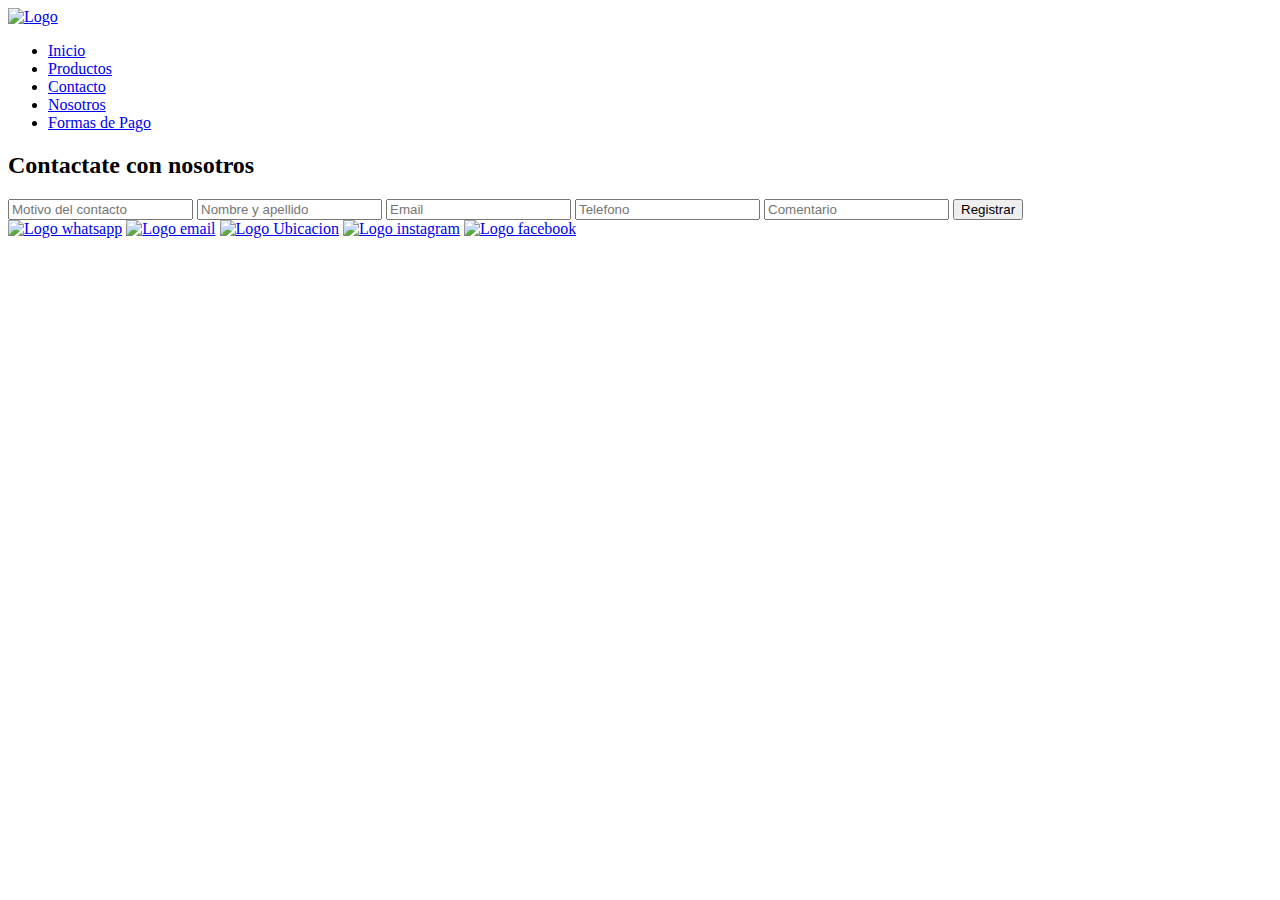
==== pages/contacto.html @ 806b0f0c "Merge branch 'Flor4652:main' into main" ====
<!DOCTYPE html>
<html lang="en">

<head>
    <meta charset="UTF-8">
    <meta http-equiv="X-UA-Compatible" content="IE=edge">
    <meta name="viewport" content="width=device-width, initial-scale=1.0">
    <title> Contacto </title>
    <link href="../css/style.css" rel="stylesheet" type="text/css">
</head>

<body>
    <header>
        <a href="../index.html" target="_blank"><img src="../img/behance.png" alt="Logo" height="150" width="150"></a>
        <nav>
            <ul>
                <li> <a href="../index.html" target="_blank">Inicio</a></li>
                <li> <a href="../pages/Productos.html" target="_blank">Productos </a></li>
                <li><a href="../pages/contacto.html" target="_blank">Contacto </a></li>
                <li><a href="../pages/nosotros.html" target="_blank">Nosotros </a></li>
                <li><a href="../pages/formas-de-pago.html" target="_blank">Formas de Pago </a></li>
            </ul>
        </nav>
    </header>

    <main>
        <section class="contacto">

            <h2>Contactate con nosotros</h2>

            <form action="">
                <input class="form" type="text" id="name" name="user_name" placeholder="Motivo del contacto">
                <input class="form" type="text" id="name" name="user_name" placeholder="Nombre y apellido">
                <input class="form" type="email" id="mail" name="user_mail" placeholder="Email">
                <input class="form" type="text" id="mail" name="user_phone" placeholder="Telefono">
                <input class="form" type="text" name="user_message" placeholder="Comentario">
                <input class="button" type="submit" value="Registrar">
            </form>

        </section>
    </main>
    <footer>
        <a href="https://web.whatsapp.com" target="_blank"><img src="../img/whatsapp.png" alt="Logo whatsapp"
                height="40" width="40"></a>
        <a href="https://accounts.google.com" target="_blank"><img src="../img/email.png" alt="Logo email" height="40"
                width="40"></a>
        <a href="https://goo.gl/maps/WXq64TTJjHxEmB8d9" target="_blank"><img src="../img/marcador-de-posicion.png"
                alt="Logo Ubicacion" height="40" width="40"></a>
        <a href="https://www.instagram.com/" target="_blank"><img src="../img/instagram.png" alt="Logo instagram"
                height="40" width="40"></a>
        <a href="https://www.facebook.com/" target="_blank"><img src="../img/facebook.png" alt="Logo facebook"
                height="40" width="40"></a>
    </footer>
</body>

</html>
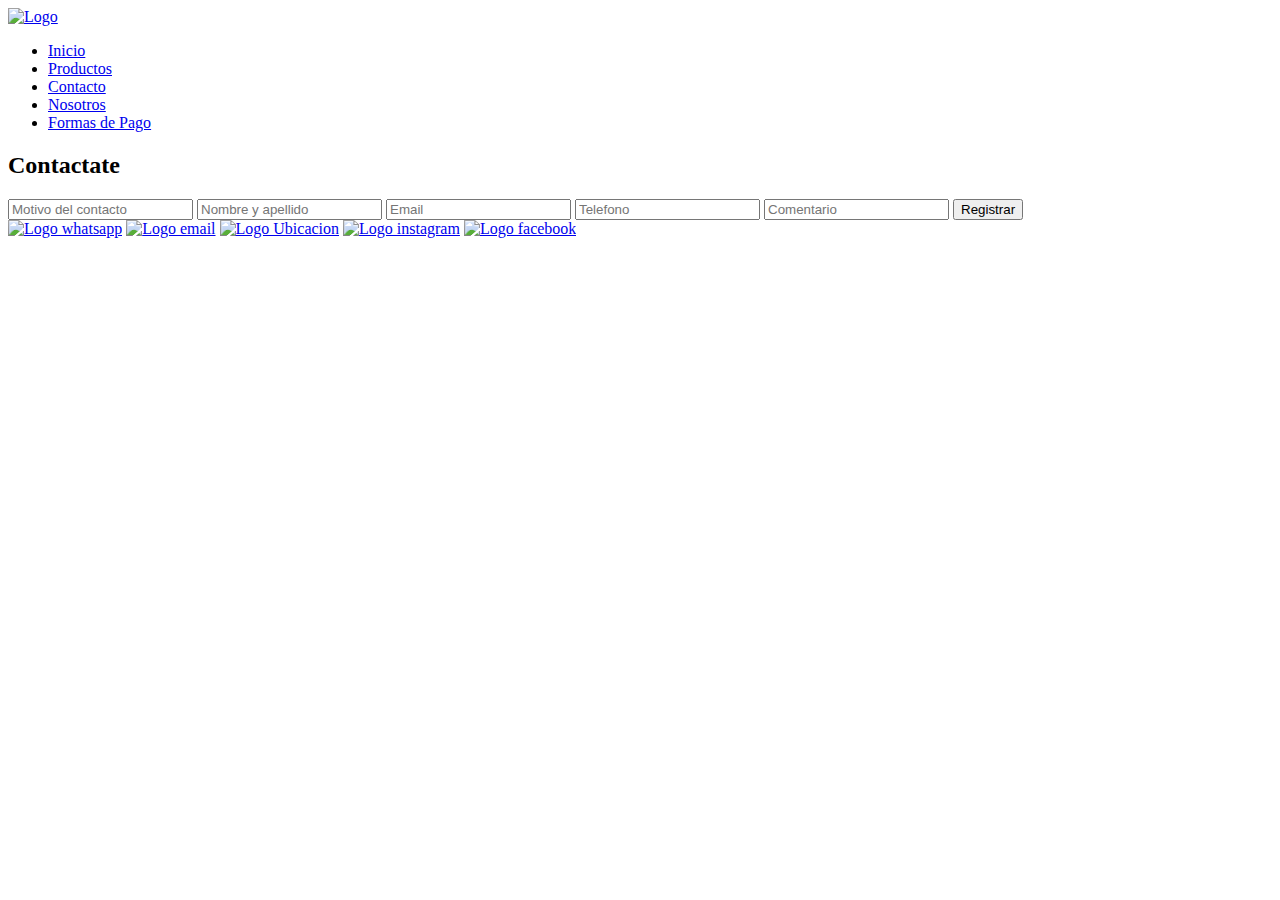
==== commit 63af3840: "contacto" ====
--- a/pages/contacto.html
+++ b/pages/contacto.html
@@ -26,7 +26,7 @@
     <main>
         <section class="contacto">
 
-            <h2>Contactate con nosotros</h2>
+            <h2>Contactate</h2>
 
             <form action="">
                 <input class="form" type="text" id="name" name="user_name" placeholder="Motivo del contacto">
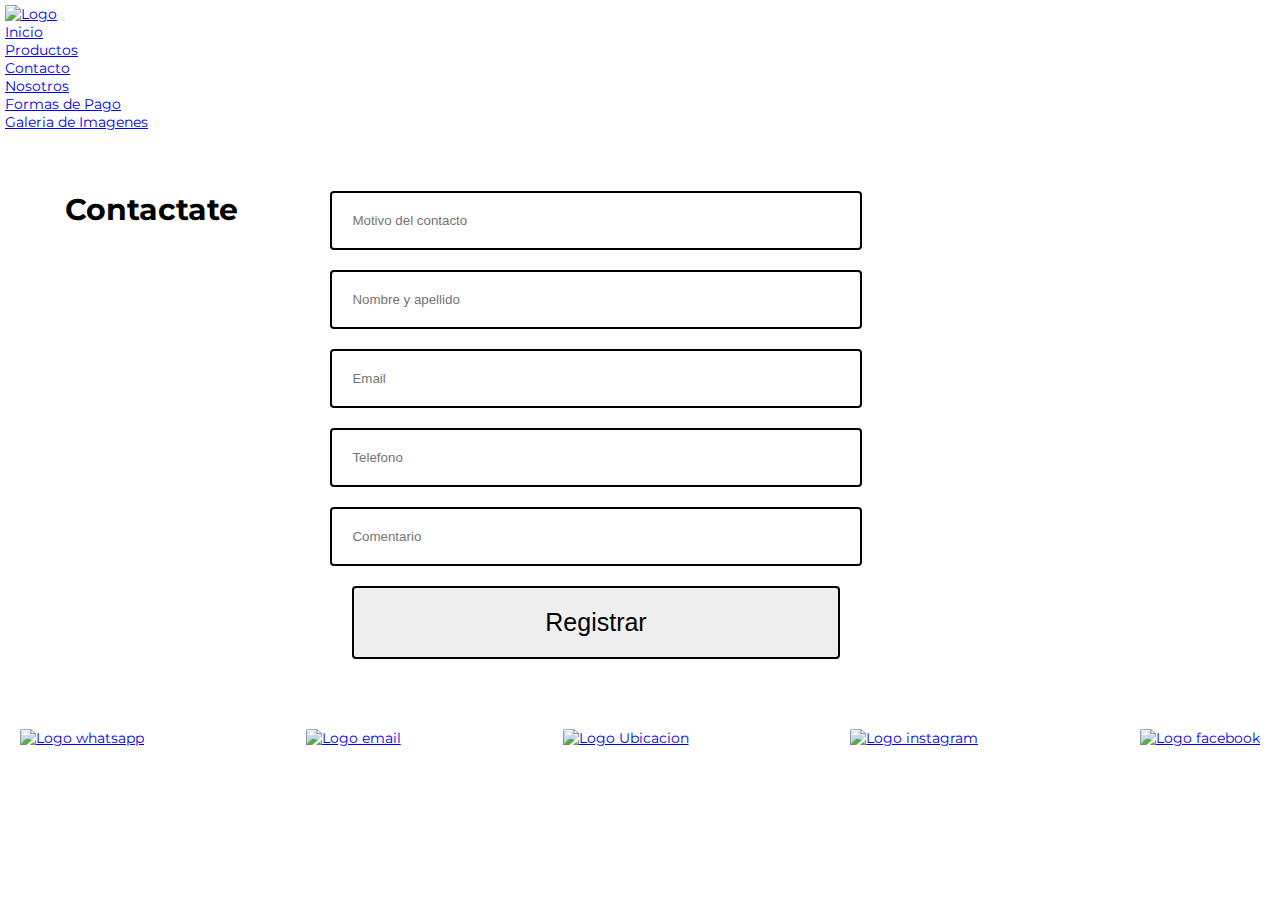
==== commit 7e9ca816: "Merge branch 'Flor4652:main' into main" ====
--- a/pages/contacto.html
+++ b/pages/contacto.html
@@ -6,21 +6,42 @@
     <meta http-equiv="X-UA-Compatible" content="IE=edge">
     <meta name="viewport" content="width=device-width, initial-scale=1.0">
     <title> Contacto </title>
+    <link href="https://cdn.jsdelivr.net/npm/bootstrap@5.0.2/dist/css/bootstrap.min.css" rel="stylesheet" integrity="sha384-EVSTQN3/azprG1Anm3QDgpJLIm9Nao0Yz1ztcQTwFspd3yD65VohhpuuCOmLASjC" crossorigin="anonymous">
     <link href="../css/style.css" rel="stylesheet" type="text/css">
 </head>
 
 <body>
     <header>
-        <a href="../index.html" target="_blank"><img src="../img/behance.png" alt="Logo" height="150" width="150"></a>
-        <nav>
-            <ul>
-                <li> <a href="../index.html" target="_blank">Inicio</a></li>
-                <li> <a href="../pages/Productos.html" target="_blank">Productos </a></li>
-                <li><a href="../pages/contacto.html" target="_blank">Contacto </a></li>
-                <li><a href="../pages/nosotros.html" target="_blank">Nosotros </a></li>
-                <li><a href="../pages/formas-de-pago.html" target="_blank">Formas de Pago </a></li>
-            </ul>
-        </nav>
+        <nav class="navbar navbar-expand-lg navbar-light bg-light">
+            <div class="container-fluid">
+              <a class="navbar-brand" href="../index.html" target="_blank"><img src="../img/behance.png" alt="Logo" height="150" width="150"></a>
+              <button class="navbar-toggler" type="button" data-bs-toggle="collapse" data-bs-target="#navbarNav" aria-controls="navbarNav" aria-expanded="false" aria-label="Toggle navigation">
+                <span class="navbar-toggler-icon"></span>
+              </button>
+              <div class="collapse navbar-collapse" id="navbarNav">
+                <ul class="navbar-nav">
+                  <li class="nav-item">
+                    <a class="nav-link active" aria-current="page" href="../index.html" target="_blank">Inicio</a>
+                  </li>
+                  <li class="nav-item">
+                    <a class="nav-link" href="../pages/Productos.html" target="_blank">Productos</a>
+                  </li>
+                  <li class="nav-item">
+                    <a class="nav-link" href="../pages/contacto.html" target="_blank">Contacto</a>
+                  </li>
+                  <li class="nav-item">
+                    <a class="nav-link" href="../pages/nosotros.html" target="_blank">Nosotros</a>
+                  </li>
+                  <li class="nav-item">
+                    <a class="nav-link" href="../pages/formas-de-pago.html" target="_blank">Formas de Pago</a>
+                  </li>
+                  <li class="nav-item">
+                    <a class="nav-link" href="../pages/galeria-de-imagenes.html" target="_blank">Galeria de Imagenes</a>
+                  </li>
+                </ul>
+              </div>
+            </div>
+          </nav>
     </header>
 
     <main>
@@ -51,6 +72,7 @@
         <a href="https://www.facebook.com/" target="_blank"><img src="../img/facebook.png" alt="Logo facebook"
                 height="40" width="40"></a>
     </footer>
+    <script src="https://cdn.jsdelivr.net/npm/bootstrap@5.0.2/dist/js/bootstrap.bundle.min.js" integrity="sha384-MrcW6ZMFYlzcLA8Nl+NtUVF0sA7MsXsP1UyJoMp4YLEuNSfAP+JcXn/tWtIaxVXM" crossorigin="anonymous"></script>
 </body>
 
 </html>--- a/css/style.css
+++ b/css/style.css
@@ -0,0 +1,415 @@
+@import url('https://fonts.googleapis.com/css2?family=Comfortaa:wght@300&family=Montserrat:wght@100;200;300&display=swap');
+
+* {
+        margin: 0;
+        padding: 0;
+}
+
+body {
+        font-family: 'Montserrat', sans-serif;
+        font-size: 14px;
+        margin: 5px;
+}
+
+/*HEADER*/
+
+
+/*MAIN*/
+
+.fondo-index {
+        background-image: url("../img/fondo-moda.jpeg");
+        height: 600px;
+        opacity: 0.5;
+}
+
+.fondo-index h1 {
+        font-size: 100px;
+        width: 100%;
+        font-weight: bold;
+        color: white;
+}
+.fondo-index div {
+        width: 100%;
+        align-items: center;
+        justify-content: center;
+        border: 5px;
+}
+
+.fondo-index2 {
+        background-image: url("../img/Cyber\ Monday.jpeg");
+        height: 600px;
+        opacity: 0.5;
+        margin-top: 15px;
+}
+
+.fondo-index2 h2 {
+        font-size: 200px;
+        font-weight: bold;
+        color: black;
+        justify-content: space-around;
+        text-align: center;
+
+}
+
+.fondo-index2 div {
+        align-items: center;
+        justify-content: center;
+        width: 100%;
+        border: none;
+}
+
+.fondo-index2 h2 {
+        animation: change 15s infinite;
+}
+
+@keyframes change {
+        0% {
+                font-size: 100px;
+
+        }
+
+        25% {
+                color: rgb(213, 164, 74);
+                font-size: 150px;
+
+        }
+
+        50% {
+                color: orange;
+                font-size: 140px;
+
+        }
+
+        100% {
+                color: black;
+                font-size: 100px;
+
+        }
+}
+
+
+
+
+.logo {
+        justify-content: flex-start;
+}
+
+main div {
+
+        border: 1px solid black;
+        text-align: center;
+        padding: 5px;
+        margin: 5px;
+}
+
+main h3 {
+        background-color: black;
+        color: white;
+        margin: 4px;
+        padding: 10px;
+        text-align: center;
+}
+
+main section img {
+        -webkit-filter: grayscale(1);
+        /* Webkit */
+        filter: gray;
+        /* IE6-9 */
+        filter: grayscale(1);
+        /* W3C */
+        opacity: 0.8;
+}
+
+main section {
+        display: flex;
+        text-align: center;
+}
+
+main section div h3 {
+        display: flex;
+        justify-content: center;
+        padding: 15px;
+
+}
+
+
+
+/*FOOTER*/
+
+
+footer {
+        display: flex;
+        justify-content: space-between;
+        height: 150px;
+        margin-left: 15px;
+        margin-right: 15px;
+        margin-top: 30px;
+}
+
+footer img {
+        width: 45px;
+        height: 45px;
+        transition: 1s;
+}
+
+footer img:hover {
+        transform: scale(1.3);
+
+}
+
+
+
+/**formulario**/
+
+.contacto {
+        width: 70%;
+        background-color: white;
+        padding: 30px;
+        margin: 20px;
+
+        border-radius: 4px;
+}
+
+.form {
+        width: 70%;
+        padding: 20px;
+        margin: 10px;
+        border: 2px solid black;
+        border-radius: 4px;
+}
+
+.button {
+        font-size: 25px;
+        width: 70%;
+        padding: 20px;
+        margin: 10px;
+        border: 2px solid black;
+        border-radius: 4px;
+}
+
+h2 {
+        font-size: 30px;
+        font-weight: bolder;
+        padding: 10px;
+}
+
+/**GRID**/
+
+.grid {
+        display: grid;
+        grid-template-columns: repeat(3, 1fr);
+        grid-template-rows:repeat (3, 1fr);
+        grid-gap: 5px;
+        padding: 10px;
+        /**background-color: black;**/
+        border-radius: 1%;
+        margin-left: 80px;
+        margin-right: 80px;
+}
+
+.grid-items {
+        background-color: white;
+        font-size: 80px;
+        /**margin: 2px;**/
+        padding: 2px;
+        text-align: center;
+        font-family: 'Montserrat', sans-serif;
+        border-radius: 5%;
+}
+
+img {
+        border-radius: 5%;
+}
+
+
+/** MEDIA SCREEN 750PX **/
+
+@media screen and (max-width:750px) {
+        .grid {
+                display: grid;
+                grid-template-columns: repeat(2, 1fr);
+                grid-auto-rows:300px;
+                grid-gap: 5px;
+                font-size: 50px;
+                padding: 0px;
+                margin: 0px;
+                /**padding: 10px;**/
+                /**background-color: black;**/
+                border-radius: 1%;
+                /**margin: 100px;**/
+        }
+
+
+        footer image {
+                width: 25%;
+                height: 25%;
+        }
+
+        
+
+        footer img {
+                width: 35px;
+                height: 35px;
+                transition: 1s;
+        }
+
+        footer img:hover {
+                transform: scale(1.3);
+
+        }
+        .fondo-index {
+                background-image: url("../img/fondo-moda.jpeg");
+                height: 400px;
+                opacity: 0.5;
+        }
+        
+        .fondo-index h1 {
+                font-size: 50px;
+                font-weight: bold;
+                color: white;
+        }
+        .fondo-index div {
+                width: 100%;
+                align-items: center;
+                justify-content: center;
+                border: 5px;
+        }
+        
+        .fondo-index2 {
+                background-image: url("../img/Cyber\ Monday.jpeg");
+                height: 400px;
+                opacity: 0.5;
+                margin-top: 15px;
+        }
+        
+        .fondo-index2 h2 {
+                font-size: 100px;
+                font-weight: bold;
+                color: black;
+                justify-content: space-around;
+                text-align: center;
+        
+        }
+        
+        .fondo-index2 div {
+                align-items: center;
+                justify-content: center;
+                width: 100%;
+                border: none;
+        }
+        
+        .fondo-index2 h2 {
+                animation: change 15s infinite;
+        }
+        
+        @keyframes change {
+                0% {
+                        font-size: 80px;
+        
+                }
+        
+                25% {
+                        color: rgb(213, 164, 74);
+                        font-size:70px;
+        
+                }
+        
+                50% {
+                        color: orange;
+                        font-size: 60px;
+        
+                }
+        
+                100% {
+                        color: black;
+                        font-size: 80px;
+        
+                }
+        }
+        
+
+        
+
+}
+
+@media screen and (max-width:350px) {
+        .grid {
+                display: grid;
+                grid-template-columns: repeat( 1, 1fr);
+                grid-auto-rows: 200px;
+                grid-gap: 5px;
+                font-size: 50px;
+                /**padding: 10px;**/
+                /**background-color: black;**/
+                border-radius: 1%;
+                /**margin: 100px;**/
+        }
+
+
+        footer image {
+                width: 25%;
+                height: 25%;
+        }
+
+        .fondo-index2 h2 {
+                font-size: 50px;
+                font-weight: bold;
+                color: black;
+                text-align: center;
+                justify-content: space-around;
+
+        }
+
+        .fondo-index h1 {
+                font-size: 30px;
+                font-weight: bold;
+                color: white;
+                text-align: center;
+                justify-content: space-around;
+        }
+
+        .fondo-index2 h2 {
+                animation: change 15s infinite;
+                justify-content: space-around;
+        }
+
+        @keyframes change {
+                0% {
+                        font-size: 60px;
+                        justify-content: space-around;
+
+                }
+
+                25% {
+                        color: rgb(213, 164, 74);
+                        font-size: 50px;
+                        justify-content: space-around;
+                }
+
+                50% {
+                        color: orange;
+                        font-size: 40px;
+                        justify-content: space-around;
+
+                }
+
+                100% {
+                        color: black;
+                        font-size: 30px;
+                        justify-content: space-around;
+                }
+
+        }
+
+        footer img {
+                width: 35px;
+                height: 35px;
+                transition: 1s;
+        }
+
+        footer img:hover {
+                transform: scale(1.3);
+
+        }
+
+}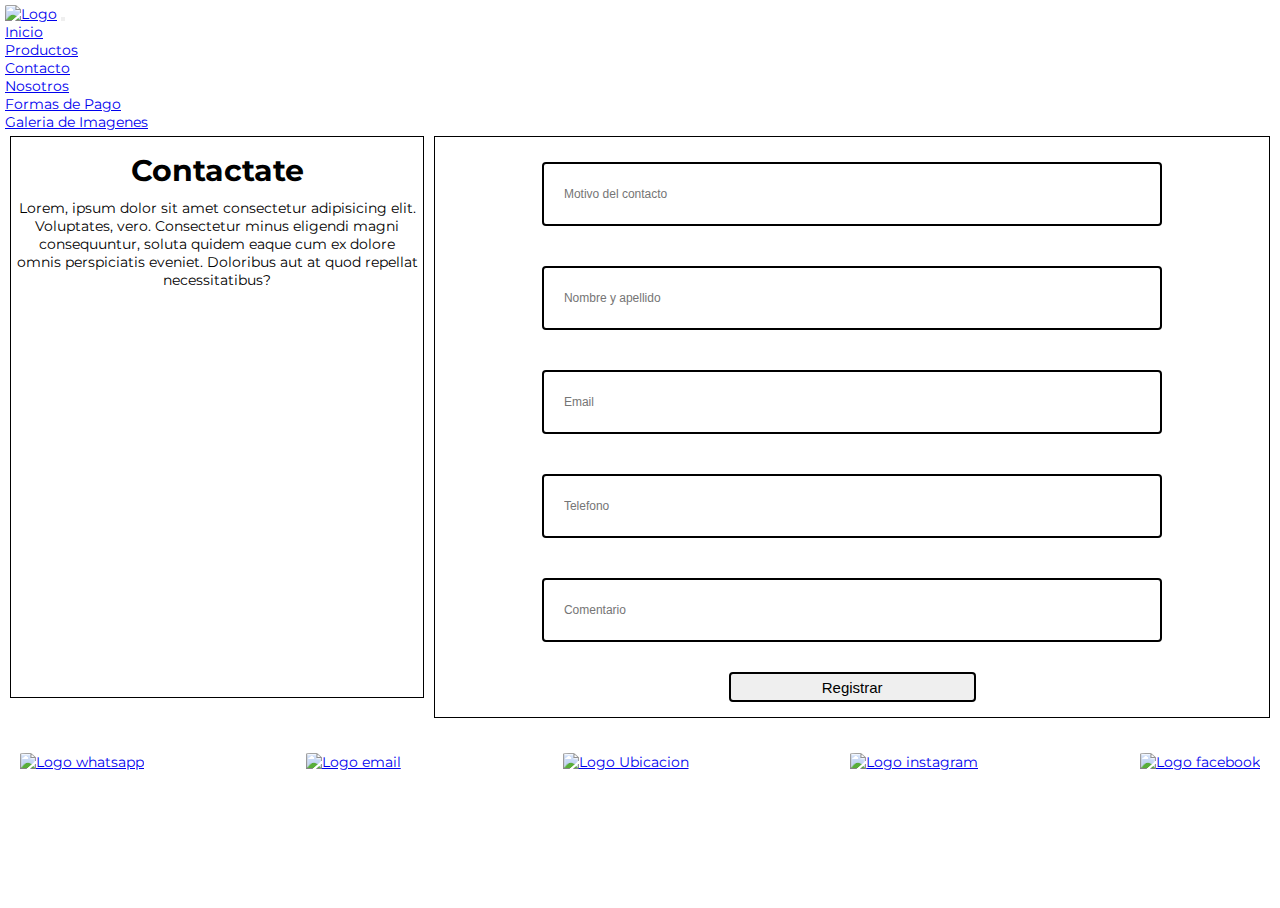
==== commit 8ca970b0: "Merge branch 'Flor4652:main' into main" ====
--- a/pages/contacto.html
+++ b/pages/contacto.html
@@ -46,17 +46,22 @@
 
     <main>
         <section class="contacto">
-
+          <div class="parrafo">
             <h2>Contactate</h2>
-
+            <p>Lorem, ipsum dolor sit amet consectetur adipisicing elit. Voluptates, vero. Consectetur minus eligendi magni consequuntur, soluta quidem eaque cum ex dolore omnis perspiciatis eveniet. Doloribus aut at quod repellat necessitatibus?</p>
+          </div>
+            
+          <div class="action">
             <form action="">
-                <input class="form" type="text" id="name" name="user_name" placeholder="Motivo del contacto">
-                <input class="form" type="text" id="name" name="user_name" placeholder="Nombre y apellido">
-                <input class="form" type="email" id="mail" name="user_mail" placeholder="Email">
-                <input class="form" type="text" id="mail" name="user_phone" placeholder="Telefono">
-                <input class="form" type="text" name="user_message" placeholder="Comentario">
-                <input class="button" type="submit" value="Registrar">
-            </form>
+              <input class="form" type="text" id="name" name="user_name" placeholder="Motivo del contacto">
+              <input class="form" type="text" id="name" name="user_name" placeholder="Nombre y apellido">
+              <input class="form" type="email" id="mail" name="user_mail" placeholder="Email">
+              <input class="form" type="text" id="mail" name="user_phone" placeholder="Telefono">
+              <input class="form" type="text" name="user_message" placeholder="Comentario">
+              <input class="button" type="submit" value="Registrar">
+          </form>
+          </div>
+            
 
         </section>
     </main>
--- a/css/style.css
+++ b/css/style.css
@@ -15,6 +15,8 @@
 
 
 /*MAIN*/
+
+
 
 .fondo-index {
         background-image: url("../img/fondo-moda.jpeg");
@@ -27,12 +29,11 @@
         width: 100%;
         font-weight: bold;
         color: white;
+        border: none;
 }
 .fondo-index div {
         width: 100%;
-        align-items: center;
-        justify-content: center;
-        border: 5px;
+        border: none;
 }
 
 .fondo-index2 {
@@ -42,20 +43,20 @@
         margin-top: 15px;
 }
 
+.fondo-index2 section {
+        align-items: center;
+        justify-content: space-around;
+}
+
 .fondo-index2 h2 {
         font-size: 200px;
         font-weight: bold;
         color: black;
-        justify-content: space-around;
-        text-align: center;
-
 }
 
 .fondo-index2 div {
-        align-items: center;
-        justify-content: center;
+        border: none;
         width: 100%;
-        border: none;
 }
 
 .fondo-index2 h2 {
@@ -87,8 +88,10 @@
         }
 }
 
-
-
+.temporada {
+        text-align: center;
+        justify-content: center;
+}
 
 .logo {
         justify-content: flex-start;
@@ -131,6 +134,15 @@
         padding: 15px;
 
 }
+.nosotros {
+        width: 400px;
+        
+}
+
+.texto {
+        width: 100%;
+
+}
 
 
 
@@ -161,30 +173,33 @@
 
 /**formulario**/
 
-.contacto {
-        width: 70%;
-        background-color: white;
-        padding: 30px;
-        margin: 20px;
-
-        border-radius: 4px;
+
+
+.parrafo {
+        width: 50%;
+        height: 550px;
+}
+.action {
+        
 }
 
 .form {
         width: 70%;
         padding: 20px;
+        margin: 20px;
+        border: 2px solid black;
+        border-radius: 4px;
+        height: 20px;
+        font-size: 12px;
+}
+
+.button {
+        font-size: 15px;
+        width: 30%;
         margin: 10px;
         border: 2px solid black;
         border-radius: 4px;
-}
-
-.button {
-        font-size: 25px;
-        width: 70%;
-        padding: 20px;
-        margin: 10px;
-        border: 2px solid black;
-        border-radius: 4px;
+        height: 30px;
 }
 
 h2 {
@@ -228,7 +243,7 @@
         .grid {
                 display: grid;
                 grid-template-columns: repeat(2, 1fr);
-                grid-auto-rows:300px;
+                grid-template-rows:repeat(5, 1fr);
                 grid-gap: 5px;
                 font-size: 50px;
                 padding: 0px;
@@ -238,6 +253,15 @@
                 border-radius: 1%;
                 /**margin: 100px;**/
         }
+        .grid-items {
+                background-color: white;
+                font-size: 30px;
+                /**margin: 2px;**/
+                padding: 2px;
+                text-align: center;
+                font-family: 'Montserrat', sans-serif;
+                border-radius: 5%;
+        }
 
 
         footer image {
@@ -272,7 +296,7 @@
                 width: 100%;
                 align-items: center;
                 justify-content: center;
-                border: 5px;
+                border: none;
         }
         
         .fondo-index2 {
@@ -299,44 +323,82 @@
         }
         
         .fondo-index2 h2 {
-                animation: change 15s infinite;
+                animation: change 5s infinite;
         }
         
         @keyframes change {
                 0% {
-                        font-size: 80px;
+                        font-size: 60px;
         
                 }
         
                 25% {
                         color: rgb(213, 164, 74);
-                        font-size:70px;
+                        font-size:50px;
         
                 }
         
                 50% {
                         color: orange;
-                        font-size: 60px;
+                        font-size: 40px;
         
                 }
         
                 100% {
                         color: black;
-                        font-size: 80px;
-        
-                }
-        }
-        
-
-        
-
-}
+                        font-size: 30px;
+        
+                }
+        }
+
+/**formulario 750 max-width**/
+
+.parrafo {
+        width: 30%;
+        height: 450px;
+        font-size: 10px;
+}
+.action {
+        
+}
+
+.form {
+        width: 80%;
+        padding: 20px;
+        margin: 10px;
+        border: 2px solid black;
+        border-radius: 4px;
+        height: 5%;
+        font-size: 10px;
+}
+
+.button {
+        font-size: 10px;
+        width: 30%;
+        margin: 10px;
+        border: 2px solid black;
+        border-radius: 4px;
+        height: 30px;
+}
+
+h2 {
+        font-size: 10px;
+        font-weight: bolder;
+        padding: 10px;
+}
+        
+
+        
+
+}
+
+/** media screen 350**/
 
 @media screen and (max-width:350px) {
         .grid {
                 display: grid;
                 grid-template-columns: repeat( 1, 1fr);
-                grid-auto-rows: 200px;
+                grid-template-rows: repeat(4, 1fr);
                 grid-gap: 5px;
                 font-size: 50px;
                 /**padding: 10px;**/
